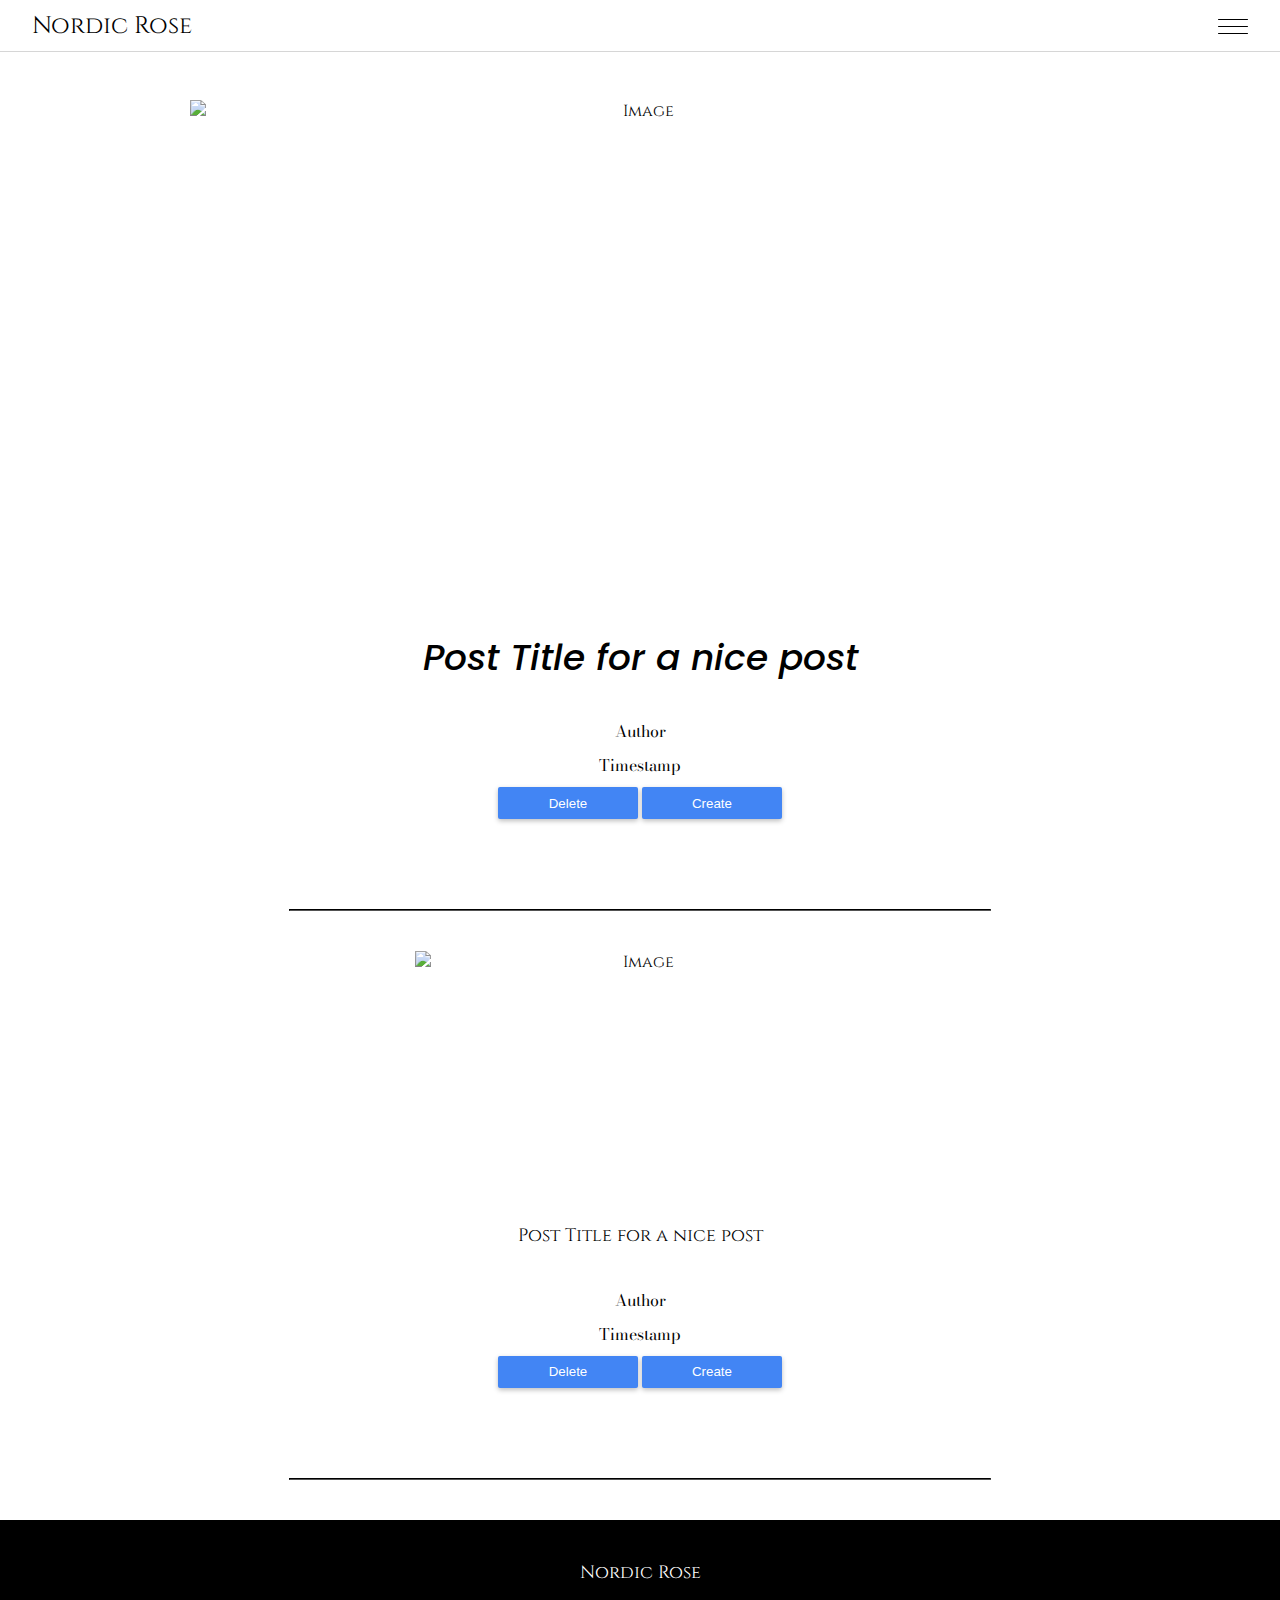
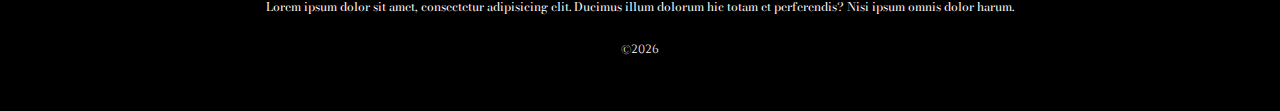
==== index.html @ cb995806 "Finish version 1" ====
<!DOCTYPE html>
<html lang="en">
  <head>
    <meta charset="UTF-8" />
    <meta name="viewport" content="width=device-width, initial-scale=1.0" />
    <title>Nordic Rose</title>
    <link rel="stylesheet" href="styles.css" />
    <link rel="preconnect" href="https://fonts.googleapis.com" />
    <link rel="preconnect" href="https://fonts.gstatic.com" crossorigin />
    <link
      href="https://fonts.googleapis.com/css2?family=Bodoni+Moda:ital,opsz,wght@0,6..96,400;0,6..96,500;0,6..96,600;0,6..96,700;0,6..96,800;0,6..96,900;1,6..96,400;1,6..96,500;1,6..96,600;1,6..96,700;1,6..96,800;1,6..96,900&family=Cinzel:wght@400;500;600;700;800;900&family=Poppins:ital,wght@0,100;0,200;0,300;0,400;0,500;0,600;0,700;0,800;0,900;1,100;1,200;1,300;1,400;1,500;1,600;1,700;1,800;1,900&display=swap"
      rel="stylesheet"
    />
    <script src="script.js" defer></script>
    <script src="nav.js" defer></script>
  </head>
  <body>
    <nav class="nav">
      <div class="nav__logo"><a href="/">Nordic Rose</a></div>
      <a class="nav__hamburger">
        <span class="nav__hamburger__line"></span>
        <span class="nav__hamburger__line"></span>
        <span class="nav__hamburger__line"></span>
      </a>
      <div class="nav__menu">
        <div>
          <div id="register-div">
            <h1>Register</h1>
            <form id="register-form">
              <input
                type="text"
                id="register-username"
                placeholder="Username"
              />
              <input
                type="password"
                id="register-password"
                placeholder="Password"
              />
              <select id="register-role">
                <option value="reader">Reader</option>
                <option value="admin">Admin</option>
              </select>
              <button type="submit">Register</button>
            </form>
          </div>
          <div id="logout-div">
            <h2 id="username">Username</h2>
            <button id="logout-button">Logout</button>
          </div>

          <div id="login-div">
            <h1>Login</h1>
            <form id="login-form">
              <input type="text" id="login-username" placeholder="Username" />
              <input
                type="password"
                id="login-password"
                placeholder="Password"
              />
            </form>
            <button id="login-button" type="submit">Login</button>
          </div>
        </div>
      </div>
    </nav>
    <main>
      <div id="posts-list">
        <div id="post-id" class="post">
          <img
            src="https://images.unsplash.com/photo-1682695799561-033f55f75b25?auto=format&fit=crop&q=60&w=800&ixlib=rb-4.0.3&ixid=M3wxMjA3fDF8MHxlZGl0b3JpYWwtZmVlZHwxfHx8ZW58MHx8fHx8"
            alt="Image"
          />
          <div class="post-title">
            <h1><a href="#">Post Title for a nice post</a></h1>
          </div>
          <span
            ><p>Author</p>
            <p>Timestamp</p>
          </span>
          <div id="admin-buttons">
            <button class="btn">Delete</button>
            <button class="btn">Create</button>
          </div>
          <hr />
        </div>
        <div id="post-id" class="post">
          <img
            src="https://images.unsplash.com/photo-1682695799561-033f55f75b25?auto=format&fit=crop&q=60&w=800&ixlib=rb-4.0.3&ixid=M3wxMjA3fDF8MHxlZGl0b3JpYWwtZmVlZHwxfHx8ZW58MHx8fHx8"
            alt="Image"
          />
          <div class="post-title">
            <h3><a href="#">Post Title for a nice post</a></h3>
          </div>
          <span
            ><p>Author</p>
            <p>Timestamp</p>
          </span>
          <div id="admin-buttons">
            <button class="btn">Delete</button>
            <button class="btn">Create</button>
          </div>
          <hr />
        </div>
      </div>

      <div id="new-post-div" style="display: none">
        <h2>New Post</h2>
        <form id="new-post-form">
          <input type="text" id="title" placeholder="Title" />
          <textarea id="content" placeholder="Content"></textarea>
          <input type="text" id="image-url" placeholder="Image URL" />
          <button type="submit">Create post</button>
        </form>
      </div>
      <div id="post-detail-container"></div>
    </main>
    <footer>
      <h3>Nordic Rose</h3>
      <p>
        Lorem ipsum dolor sit amet, consectetur adipisicing elit. Ducimus illum
        dolorum hic totam et perferendis? Nisi ipsum omnis dolor harum.
      </p>
      <span
        ><p>&copy;</p>
        <script>
          document.write(new Date().getFullYear());
        </script></span
      >
    </footer>
  </body>
</html>
---- styles.css ----
body {
  margin: 0;
  font-family: 'Cinzel', serif;
}

.nav {
  height: 51px;
  display: flex;
  justify-content: space-between;
  align-items: center;
  color: black;
  z-index: 1;
  position: fixed;
  top: 0;
  left: 0;
  width: 100vw;
  background-color: #fff;
  border-bottom: 1px solid rgba(0, 0, 0, 0.16);
}

.nav__logo {
  font-size: 24px;
  margin: auto 32px;
}

.nav__logo a {
  text-decoration: none;
  color: black;
}

.nav__menu div {
  display: flex;
  flex-direction: column;
  width: 100%;
  align-items: center;
}

.nav__menu li:hover {
  background-color: rgba(255, 255, 255, 0.5);
}

.nav__hamburger {
  width: 30px;
  height: 21px;
  display: none;
  flex-direction: column;
  justify-content: space-around;
  position: absolute;
  top: 16px;
  right: 32px;
}

.nav__hamburger__line {
  height: 1px;
  width: 100%;
  background-color: black;
  border-radius: 1px;
  transition: all ease-in-out 0.2s;
}

#register-form,
#login-form {
  display: flex;
  flex-direction: column;
  gap: 12px;
}

/* MEDIA QUERIES */

@media screen and (max-width: 5050px) {
  .nav__hamburger {
    display: flex;
    z-index: 2;
  }
  .nav__menu {
    position: absolute;
    display: flex;
    align-items: center;
    background-color: rgba(255, 255, 255, 0.9);
    top: -100vh;
    height: 100vh;
    width: 100%;
    transition: all ease-in-out 0.4s;
  }
  .nav {
    flex-direction: column;
    align-items: flex-start;
  }
  .nav__menu {
    z-index: 1;
  }
  .nav__menu.active {
    top: 0;
  }
  .nav__hamburger.active :nth-child(1) {
    transform: rotate(45deg) translate(7px, 3px);
  }

  .nav__hamburger.active :nth-child(2) {
    opacity: 0;
  }

  .nav__hamburger.active :nth-child(3) {
    transform: rotate(-45deg) translate(7px, -3px);
  }
}

/* MAIN */

.logout-div {
  display: none;
}

p {
  font-family: 'Bodoni Moda', serif;
}

main {
  margin-top: 100px;
}

input,
button,
select,
textarea {
  height: 32px;
  border-radius: 2px;
  box-shadow: 0 2px 5px 0 rgba(0, 0, 0, 0.26);
  border: none;
  width: 140px;
}

input {
  width: 136px;
}

button {
  background-color: #4285f4;
  color: #fff;
  transition: 0.2s;
  transition-delay: 0.2s;
}

button:active {
  box-shadow: 0 8px 17px 0 rgba(0, 0, 0, 0.2);
  transition-delay: 0s;
}

button:hover,
select:hover,
.nav__hamburger,
.post {
  cursor: pointer;
}

/* POST LIST */

main {
  text-align: center;
}

.post-title h1 a,
.post-title h3 a {
  color: black;
  text-decoration: none;
}

#posts-list {
  text-align: center;
}

#posts-list img,
.detail-post-img {
  width: 90%;
  max-width: 450px;
  height: auto;
  object-fit: cover;
  aspect-ratio: 16 / 9;
}

#posts-list > div {
  display: flex;
  justify-content: center;
  flex-direction: column;
  align-items: center;
}

#posts-list > div:first-child img,
.detail-post-img {
  width: 100%;
  max-width: 900px;
}

#posts-list > div .post-title {
  width: 70%;
  max-width: 400px;
}

#posts-list > div:first-child .post-title {
  width: 80%;
  max-width: 750px;
}

h3 {
  font-size: 18px;
  font-weight: 300;
  margin-bottom: 30px;
}

#posts-list > div:first-child h1 {
  font-size: 36px;
  max-width: 900px;
  font-family: 'Poppins', sans-serif;
  font-weight: 500;
  font-style: italic;
}

#posts-list span p {
  margin: 10px;
}

hr {
  width: 80%;
  border-color: black;
  margin-bottom: 40px;
  margin-top: 50px;
  padding: 0;
  max-width: 700px;
}

h2 {
  margin-bottom: 30px;
}

/* NEW POST */

#admin-buttons,
#update-form {
  margin-bottom: 40px;
}

#new-post-div {
  margin: 60px 0;
}

#new-post-div,
#new-post-form,
#update-form {
  display: flex;
  flex-direction: column;
  justify-content: center;
  align-items: center;
  gap: 10px;
  width: 100%;
}

textarea {
  width: 60%;
  height: 200px;
}

/* FOOTER */

footer {
  display: flex;
  flex-direction: column;
  justify-content: center;
  align-items: center;
  background-color: black;
  text-align: center;
  color: white;
  padding: 40px 0;
}

footer h3 {
  margin: 0;
}

footer span,
footer p {
  font-size: 12px;
  display: flex;
  justify-content: center;
  align-items: center;
  max-width: 60%;
}

.post-content {
  text-align: justify;
  margin: 0 auto;
  width: 80%;
  max-width: 800px;
  margin-bottom: 100px;
}

.post-content .post-title,
.post-content .post-author,
.post-content .post-timestamp {
  text-align: center;
}

.post-content .post-title,
.post-content .post-author {
  font-style: italic;
}
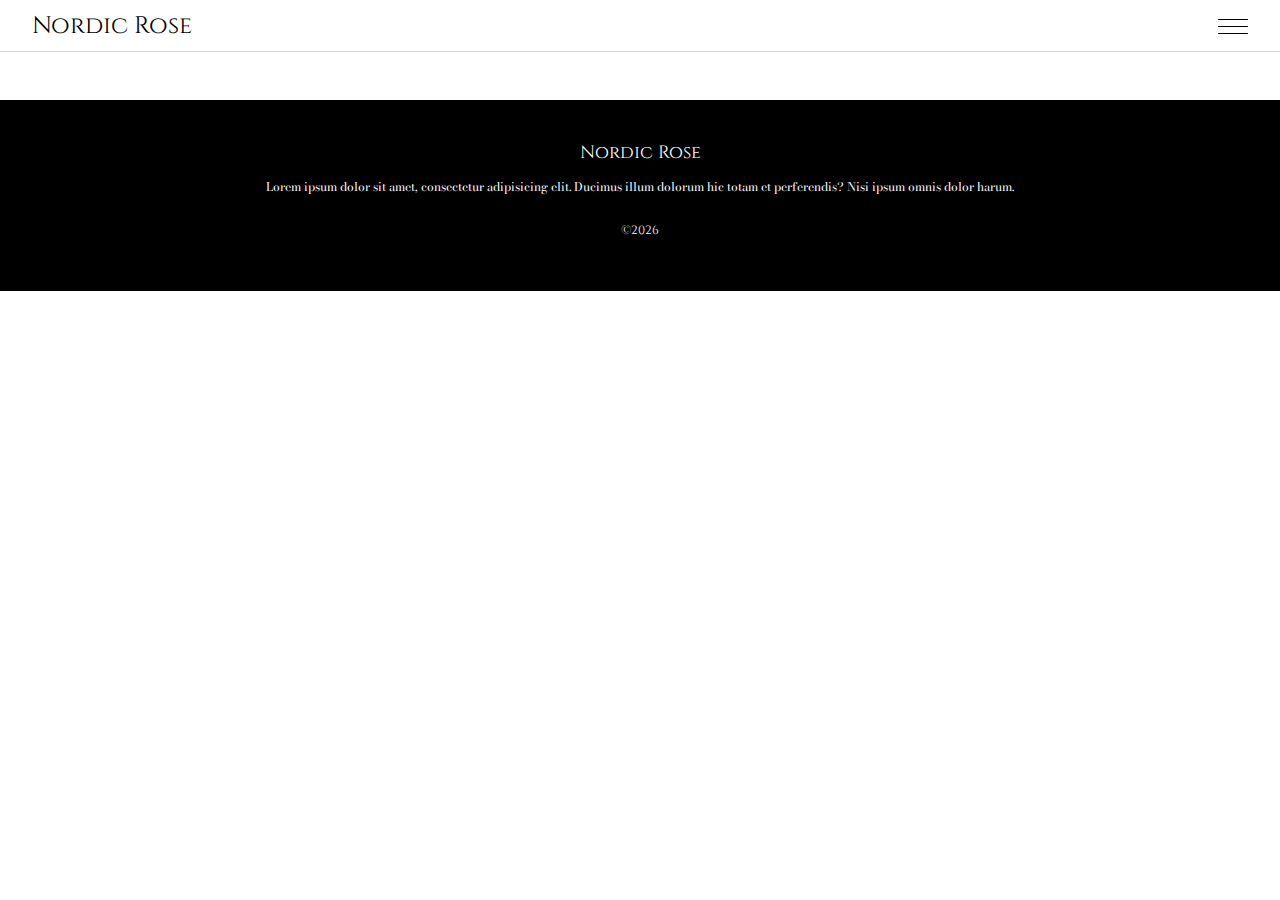
==== commit b42b89db: "Update index.html" ====
--- a/index.html
+++ b/index.html
@@ -65,44 +65,7 @@
       </div>
     </nav>
     <main>
-      <div id="posts-list">
-        <div id="post-id" class="post">
-          <img
-            src="https://images.unsplash.com/photo-1682695799561-033f55f75b25?auto=format&fit=crop&q=60&w=800&ixlib=rb-4.0.3&ixid=M3wxMjA3fDF8MHxlZGl0b3JpYWwtZmVlZHwxfHx8ZW58MHx8fHx8"
-            alt="Image"
-          />
-          <div class="post-title">
-            <h1><a href="#">Post Title for a nice post</a></h1>
-          </div>
-          <span
-            ><p>Author</p>
-            <p>Timestamp</p>
-          </span>
-          <div id="admin-buttons">
-            <button class="btn">Delete</button>
-            <button class="btn">Create</button>
-          </div>
-          <hr />
-        </div>
-        <div id="post-id" class="post">
-          <img
-            src="https://images.unsplash.com/photo-1682695799561-033f55f75b25?auto=format&fit=crop&q=60&w=800&ixlib=rb-4.0.3&ixid=M3wxMjA3fDF8MHxlZGl0b3JpYWwtZmVlZHwxfHx8ZW58MHx8fHx8"
-            alt="Image"
-          />
-          <div class="post-title">
-            <h3><a href="#">Post Title for a nice post</a></h3>
-          </div>
-          <span
-            ><p>Author</p>
-            <p>Timestamp</p>
-          </span>
-          <div id="admin-buttons">
-            <button class="btn">Delete</button>
-            <button class="btn">Create</button>
-          </div>
-          <hr />
-        </div>
-      </div>
+      <div id="posts-list"></div>
 
       <div id="new-post-div" style="display: none">
         <h2>New Post</h2>
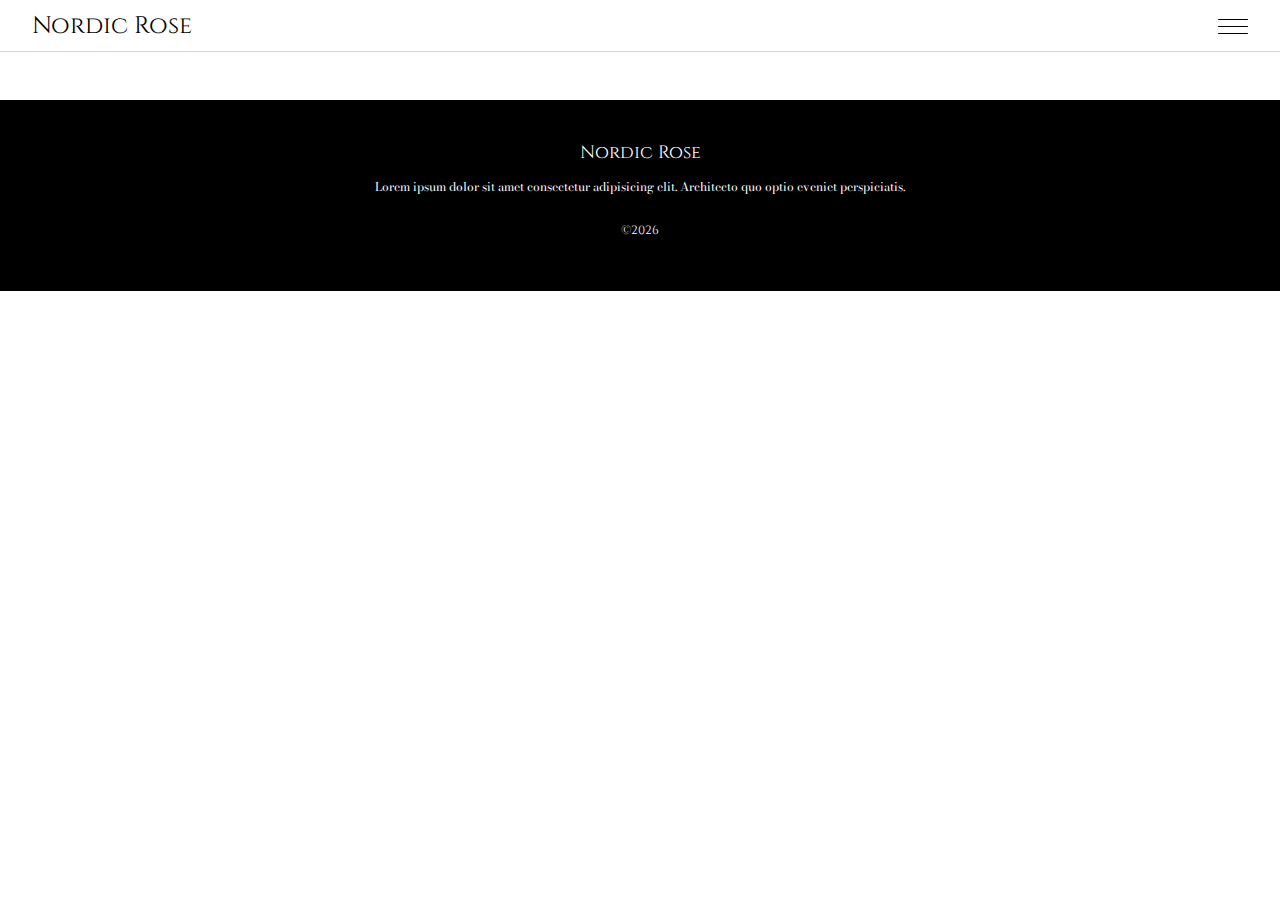
==== commit 8a53eb27: "faw" ====
--- a/index.html
+++ b/index.html
@@ -1,4 +1,4 @@
-<!DOCTYPE html>
+<!-- <!DOCTYPE html>
 <html lang="en">
   <head>
     <meta charset="UTF-8" />
@@ -58,8 +58,8 @@
                 id="login-password"
                 placeholder="Password"
               />
+              <button id="login-button" type="submit">Login</button>
             </form>
-            <button id="login-button" type="submit">Login</button>
           </div>
         </div>
       </div>
@@ -92,4 +92,101 @@
       >
     </footer>
   </body>
+</html> -->
+
+<!DOCTYPE html>
+<html lang="en">
+  <head>
+    <meta charset="UTF-8" />
+    <meta name="viewport" content="width=device-width, initial-scale=1.0" />
+    <title>Nordic Rose</title>
+    <link rel="stylesheet" href="styles.css" />
+    <link rel="preconnect" href="https://fonts.googleapis.com" />
+    <link rel="preconnect" href="https://fonts.gstatic.com" crossorigin />
+    <link
+      href="https://fonts.googleapis.com/css2?family=Bodoni+Moda:ital,opsz,wght@0,6..96,400;0,6..96,500;0,6..96,600;0,6..96,700;0,6..96,800;0,6..96,900;1,6..96,400;1,6..96,500;1,6..96,600;1,6..96,700;1,6..96,800;1,6..96,900&family=Cinzel:wght@400;500;600;700;800;900&family=Poppins:ital,wght@0,100;0,200;0,300;0,400;0,500;0,600;0,700;0,800;0,900;1,100;1,200;1,300;1,400;1,500;1,600;1,700;1,800;1,900&display=swap"
+      rel="stylesheet"
+    />
+    <script src="script.js" defer></script>
+    <script src="nav.js" defer></script>
+  </head>
+  <body>
+    <nav class="nav">
+      <div class="nav__logo"><a href="/">Nordic Rose</a></div>
+      <a class="nav__hamburger">
+        <span class="nav__hamburger__line"></span>
+        <span class="nav__hamburger__line"></span>
+        <span class="nav__hamburger__line"></span>
+      </a>
+      <div class="nav__menu">
+        <div>
+          <!-- Registration Form -->
+          <div id="register-div">
+            <h1>Register</h1>
+            <form id="register-form">
+              <input
+                type="text"
+                id="register-username"
+                placeholder="Username"
+              />
+              <input
+                type="password"
+                id="register-password"
+                placeholder="Password"
+              />
+              <select id="register-role">
+                <option value="reader">Reader</option>
+                <option value="admin">Admin</option>
+              </select>
+              <button type="submit">Register</button>
+            </form>
+          </div>
+          <div id="logout-div">
+            <h2 id="username">Username</h2>
+            <button id="logout-button">Logout</button>
+          </div>
+
+          <!-- Login Form -->
+          <div id="login-div">
+            <h1>Login</h1>
+            <form id="login-form">
+              <input type="text" id="login-username" placeholder="Username" />
+              <input
+                type="password"
+                id="login-password"
+                placeholder="Password"
+              />
+              <button id="login-button" type="submit">Login</button>
+            </form>
+          </div>
+        </div>
+      </div>
+    </nav>
+    <main>
+      <div id="posts-list"></div>
+      <div id="new-post-div" style="display: none">
+        <h2>New Post</h2>
+        <form id="new-post-form">
+          <input type="text" id="title" placeholder="Title" />
+          <textarea id="content" placeholder="Content"></textarea>
+          <input type="text" id="image-url" placeholder="Image URL" />
+          <button type="submit">Create Post</button>
+        </form>
+      </div>
+      <div id="post-detail-container"></div>
+    </main>
+    <footer>
+      <h3>Nordic Rose</h3>
+      <p>
+        Lorem ipsum dolor sit amet consectetur adipisicing elit. Architecto quo
+        optio eveniet perspiciatis.
+      </p>
+      <span>
+        <p>&copy;</p>
+        <script>
+          document.write(new Date().getFullYear());
+        </script></span
+      >
+    </footer>
+  </body>
 </html>
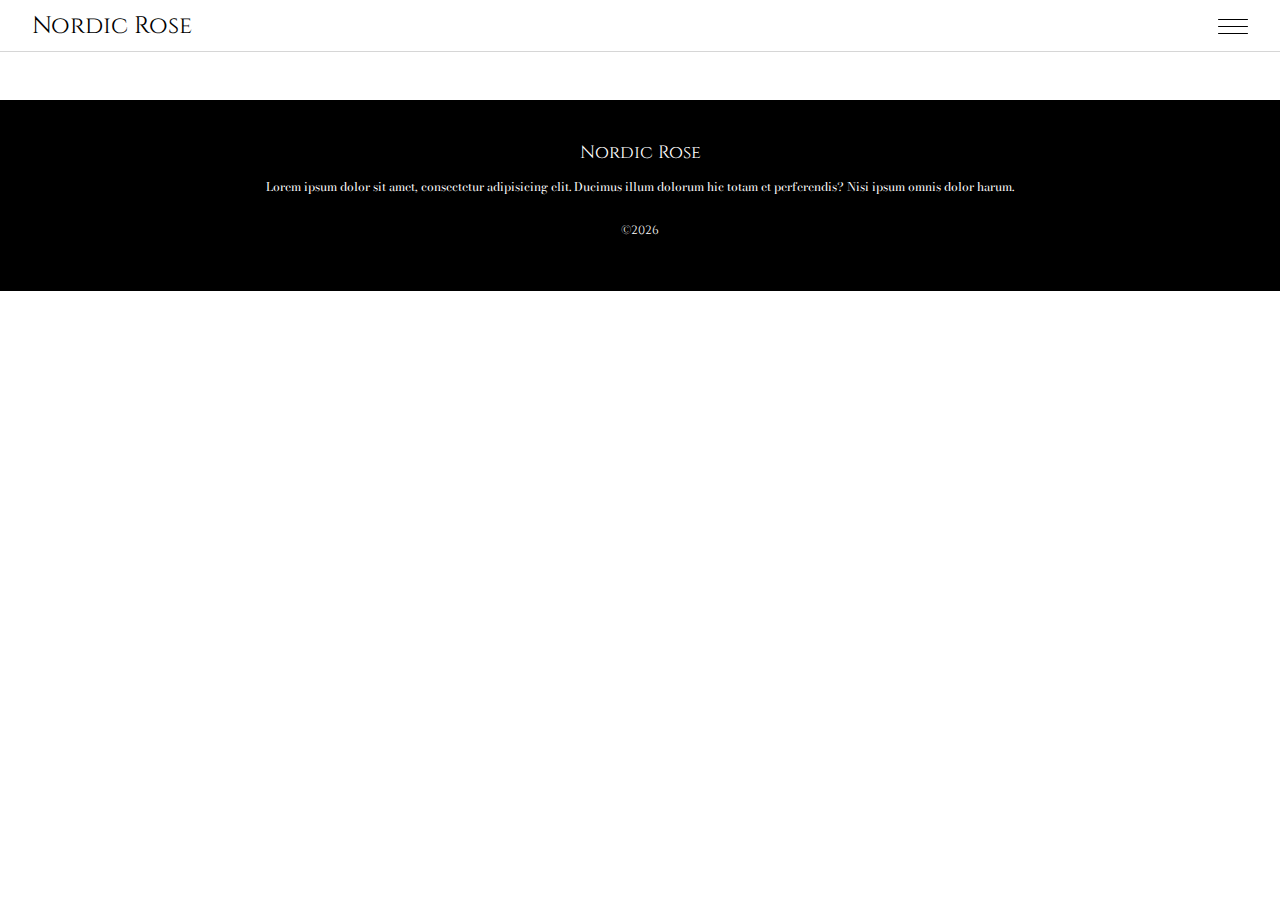
==== commit 0e06bb40: "Update index.html" ====
--- a/index.html
+++ b/index.html
@@ -1,4 +1,4 @@
-<!-- <!DOCTYPE html>
+<!DOCTYPE html>
 <html lang="en">
   <head>
     <meta charset="UTF-8" />
@@ -92,101 +92,4 @@
       >
     </footer>
   </body>
-</html> -->
-
-<!DOCTYPE html>
-<html lang="en">
-  <head>
-    <meta charset="UTF-8" />
-    <meta name="viewport" content="width=device-width, initial-scale=1.0" />
-    <title>Nordic Rose</title>
-    <link rel="stylesheet" href="styles.css" />
-    <link rel="preconnect" href="https://fonts.googleapis.com" />
-    <link rel="preconnect" href="https://fonts.gstatic.com" crossorigin />
-    <link
-      href="https://fonts.googleapis.com/css2?family=Bodoni+Moda:ital,opsz,wght@0,6..96,400;0,6..96,500;0,6..96,600;0,6..96,700;0,6..96,800;0,6..96,900;1,6..96,400;1,6..96,500;1,6..96,600;1,6..96,700;1,6..96,800;1,6..96,900&family=Cinzel:wght@400;500;600;700;800;900&family=Poppins:ital,wght@0,100;0,200;0,300;0,400;0,500;0,600;0,700;0,800;0,900;1,100;1,200;1,300;1,400;1,500;1,600;1,700;1,800;1,900&display=swap"
-      rel="stylesheet"
-    />
-    <script src="script.js" defer></script>
-    <script src="nav.js" defer></script>
-  </head>
-  <body>
-    <nav class="nav">
-      <div class="nav__logo"><a href="/">Nordic Rose</a></div>
-      <a class="nav__hamburger">
-        <span class="nav__hamburger__line"></span>
-        <span class="nav__hamburger__line"></span>
-        <span class="nav__hamburger__line"></span>
-      </a>
-      <div class="nav__menu">
-        <div>
-          <!-- Registration Form -->
-          <div id="register-div">
-            <h1>Register</h1>
-            <form id="register-form">
-              <input
-                type="text"
-                id="register-username"
-                placeholder="Username"
-              />
-              <input
-                type="password"
-                id="register-password"
-                placeholder="Password"
-              />
-              <select id="register-role">
-                <option value="reader">Reader</option>
-                <option value="admin">Admin</option>
-              </select>
-              <button type="submit">Register</button>
-            </form>
-          </div>
-          <div id="logout-div">
-            <h2 id="username">Username</h2>
-            <button id="logout-button">Logout</button>
-          </div>
-
-          <!-- Login Form -->
-          <div id="login-div">
-            <h1>Login</h1>
-            <form id="login-form">
-              <input type="text" id="login-username" placeholder="Username" />
-              <input
-                type="password"
-                id="login-password"
-                placeholder="Password"
-              />
-              <button id="login-button" type="submit">Login</button>
-            </form>
-          </div>
-        </div>
-      </div>
-    </nav>
-    <main>
-      <div id="posts-list"></div>
-      <div id="new-post-div" style="display: none">
-        <h2>New Post</h2>
-        <form id="new-post-form">
-          <input type="text" id="title" placeholder="Title" />
-          <textarea id="content" placeholder="Content"></textarea>
-          <input type="text" id="image-url" placeholder="Image URL" />
-          <button type="submit">Create Post</button>
-        </form>
-      </div>
-      <div id="post-detail-container"></div>
-    </main>
-    <footer>
-      <h3>Nordic Rose</h3>
-      <p>
-        Lorem ipsum dolor sit amet consectetur adipisicing elit. Architecto quo
-        optio eveniet perspiciatis.
-      </p>
-      <span>
-        <p>&copy;</p>
-        <script>
-          document.write(new Date().getFullYear());
-        </script></span
-      >
-    </footer>
-  </body>
 </html>
